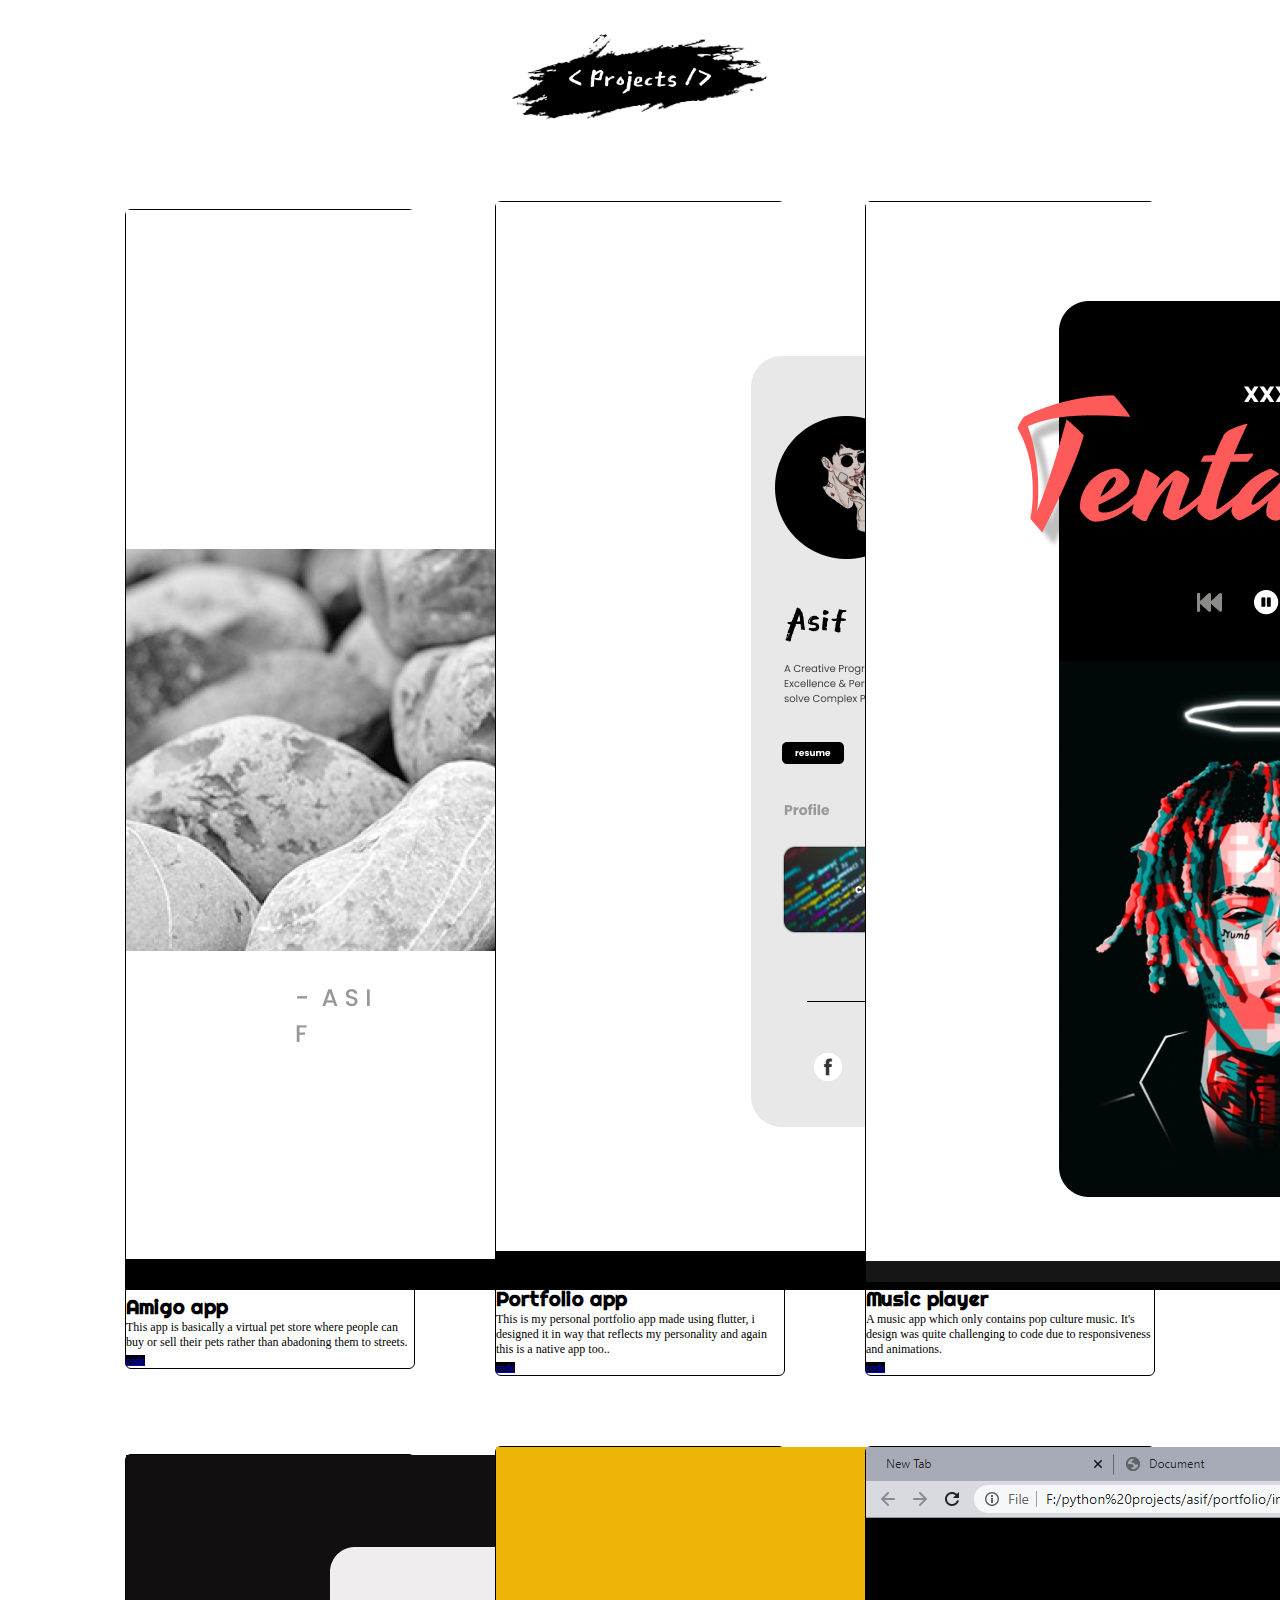
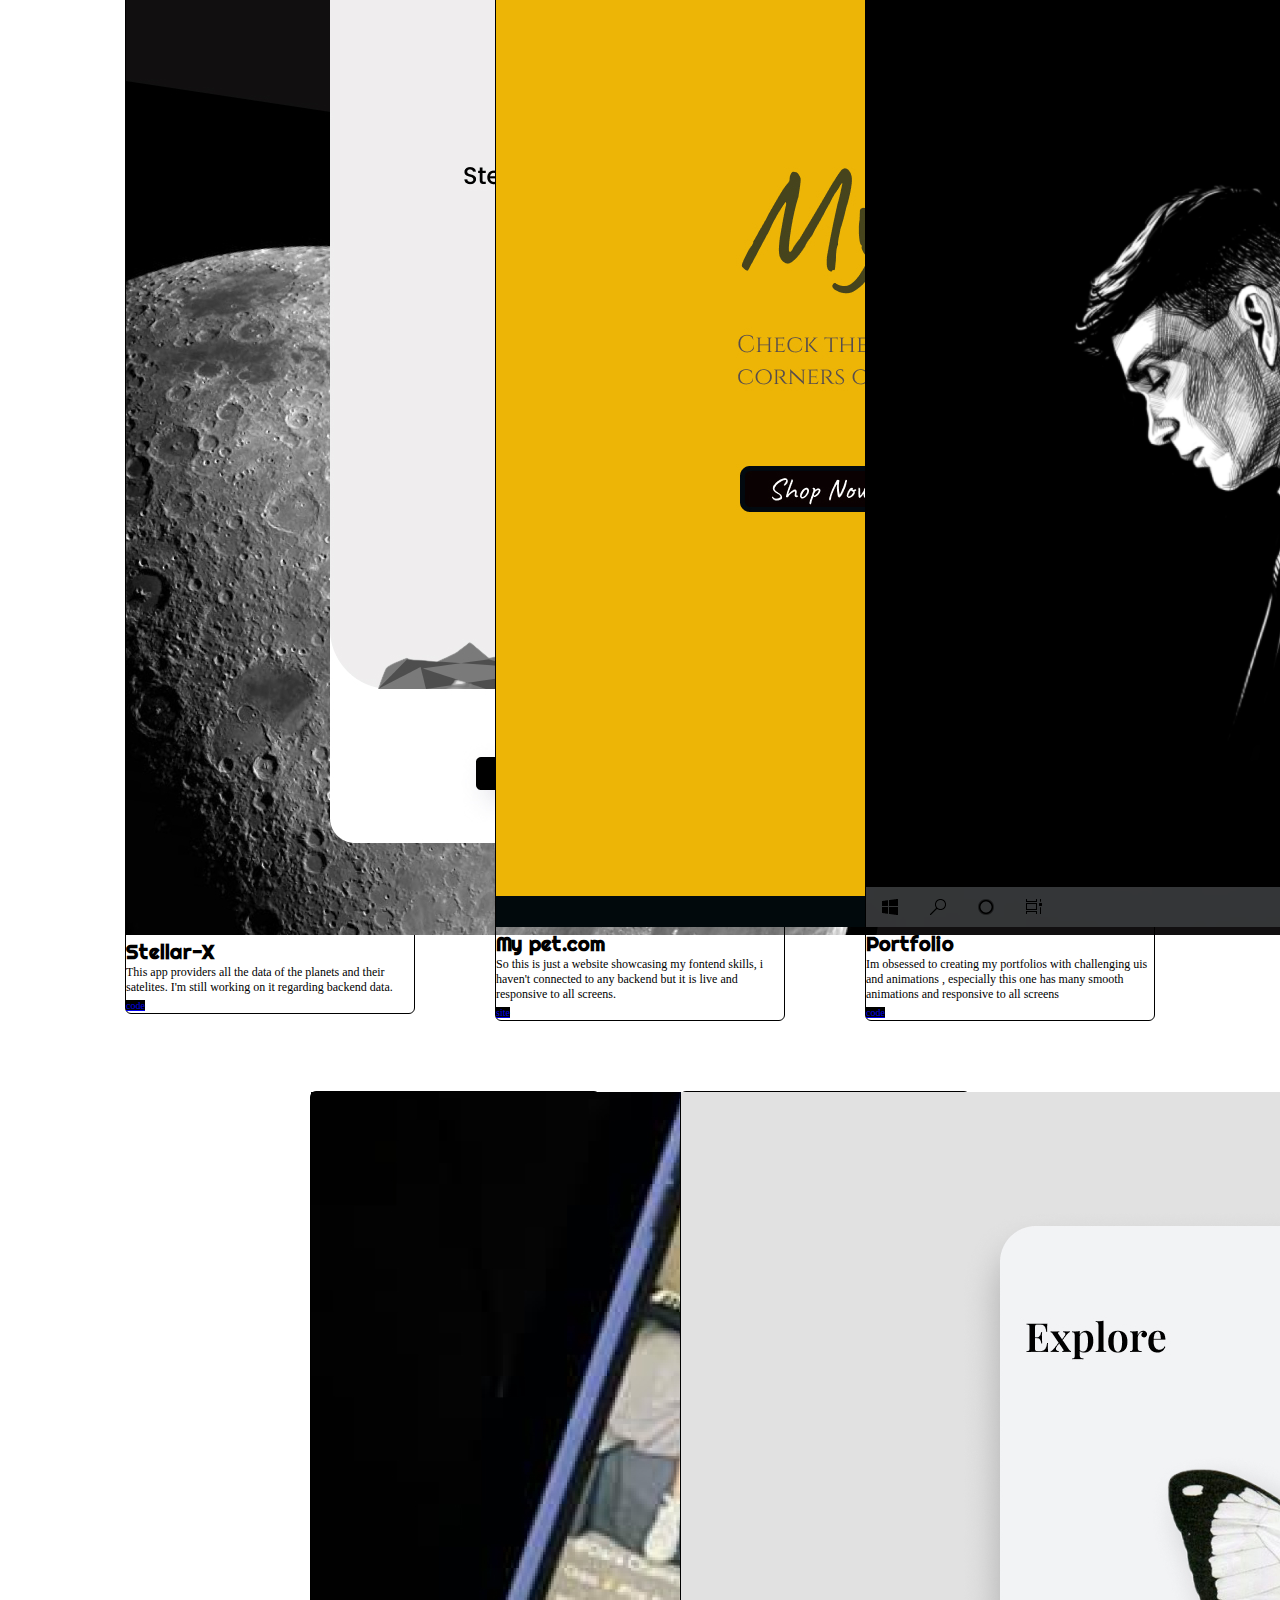
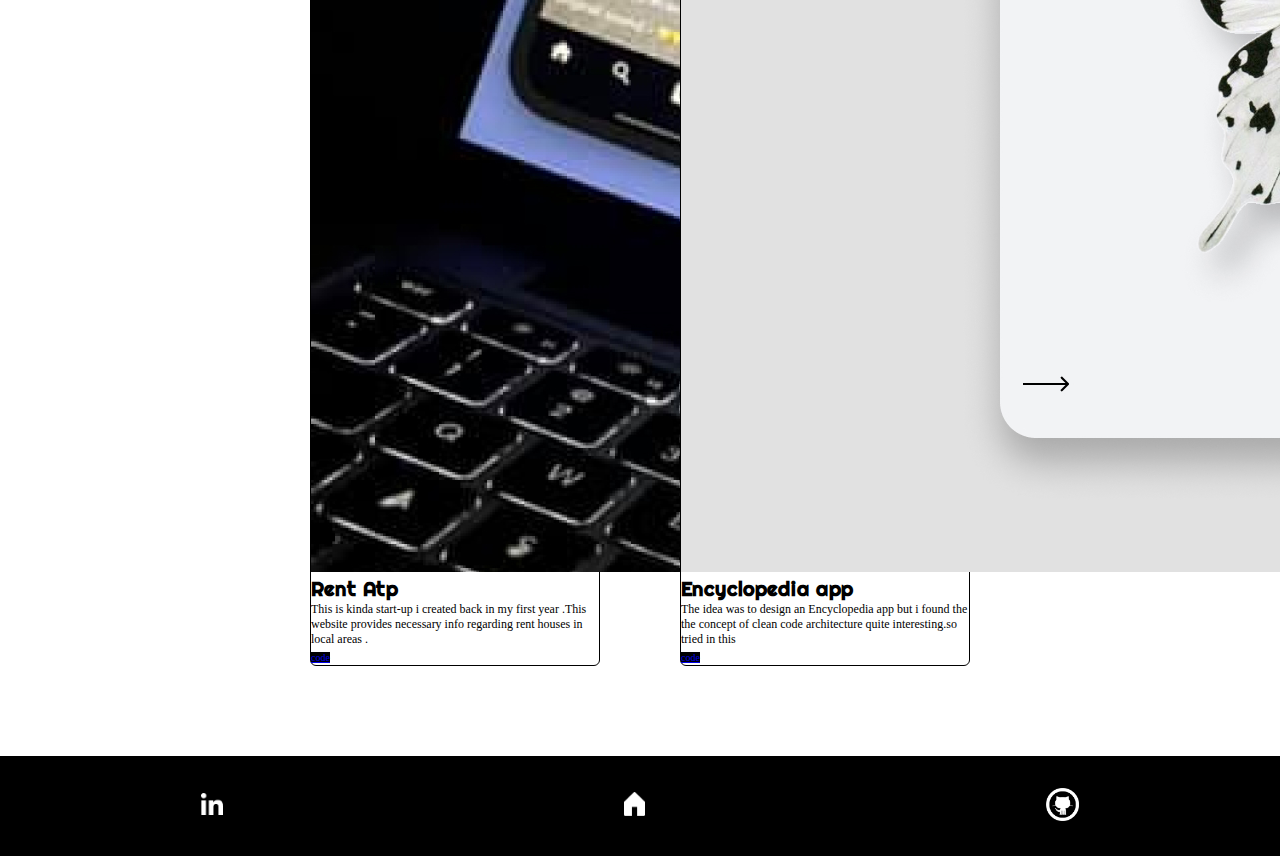
==== bootstap.html @ c8dc8716 "Add files via upload" ====
<!DOCTYPE html>
<html lang="en">

<head>
    <meta charset="UTF-8">
    <meta name="viewport" content="width=device-width, initial-scale=1.0">
    <link href="https://cdn.jsdelivr.net/npm/bootstrap@5.0.0-beta3/dist/css/bootstrap.min.css" rel="stylesheet"
        integrity="sha384-eOJMYsd53ii+scO/bJGFsiCZc+5NDVN2yr8+0RDqr0Ql0h+rP48ckxlpbzKgwra6" crossorigin="anonymous">
    <link rel="stylesheet" href="/boot.css">
    <link rel="preconnect" href="https://fonts.gstatic.com">
    <link href="https://fonts.googleapis.com/css2?family=East+Sea+Dokdo&display=swap" rel="stylesheet">
    <link rel="preconnect" href="https://fonts.gstatic.com">
    <link href="https://fonts.googleapis.com/css2?family=Mrs+Saint+Delafield&display=swap" rel="stylesheet">
    <link
        href="https://fonts.googleapis.com/css2?family=East+Sea+Dokdo&family=Poppins:wght@500&family=Righteous&display=swap"
        rel="stylesheet">
    <title>P R O J E C T'S</title>
</head>

<body>


    <div class="i">
        <img src="/assets/images/p.png" alt="">
    </div>


    <div class="cards">


        <div class="one">
            <div class="card" style="width: 18rem;">
                <img src="/assets/images/ymm.jpg" class="card-img-top" alt="...">
                <div class="card-body">
                    <h5 class="card-title">Amigo app</h5>
                    <p class="card-text">This app is basically a virtual pet store where people can buy or sell their pets rather than abadoning them to streets.</p>
                    <a href="https://github.com/xyz-asif/parrots-app" class="btn btn-primary"
                        style="background-color: black; font-size: 10px; width: 60; ">code</a>
                </div>
            </div>
        </div>


        <div class="one">
            <div class="card" style="width: 18rem;">
                <img src="/assets/images/lmm.jpg" class="card-img-top" alt="...">
                <div class="card-body">
                    <h5 class="card-title">Portfolio app</h5>
                    <p class="card-text">This is my personal portfolio app made using flutter, i designed it in way that reflects my personality and again this is a native app too..</p>
                    <a href="https://github.com/xyz-asif/portfolio" class="btn btn-primary"
                        style="background-color: black; font-size: 10px; width: 60; ">code</a>
                </div>
            </div>
        </div>


        <div class="one">
            <div class="card" style="width: 18rem;">
                <img src="/assets/images/coool.png" class="card-img-top" alt="...">
                <div class="card-body">
                    <h5 class="card-title">Music player</h5>
                    <p class="card-text">A music app which only contains pop culture music. It's design was quite challenging to code due to responsiveness and animations.</p>
                    <a href="#" class="btn btn-primary"
                        style="background-color: black; font-size: 10px; width: 60; ">code</a>
                </div>
            </div>
        </div>


        <div class="one">
            <div class="card" style="width: 18rem;">
                <img src="/assets/images/wow.jpg" class="card-img-top" alt="...">
                <div class="card-body">
                    <h5 class="card-title">Stellar-X</h5>
                    <p class="card-text">This app providers all the data of the planets and their satelites. I'm still working on it regarding backend data.</p>
                    <a href="https://github.com/xyz-asif/planets-app" class="btn btn-primary"
                        style="background-color: black; font-size: 10px; width: 60; ">code</a>
                </div>
            </div>
        </div>


        <div class="one">
            <div class="card" style="width: 18rem;">
                <img src="/assets/images/amm.jpg" class="card-img-top" alt="...">
                <div class="card-body">
                    <h5 class="card-title">My pet.com</h5>
                    <p class="card-text">So this is just a website showcasing my fontend skills, i haven't connected to any backend but it is live and responsive to all screens.</p>
                    <a href="https://jolly-meninsky-25a6a6.netlify.app" class="btn btn-primary"
                        style="background-color: black; font-size: 10px; width: 60; ">site</a>
                </div>
            </div>
        </div>


        <div class="one">
            <div class="card" style="width: 18rem;">
                <img src="/assets/images/kmm.png" class="card-img-top" alt="...">
                <div class="card-body">
                    <h5 class="card-title">Portfolio</h5>
                    <p class="card-text">Im obsessed to creating my portfolios with challenging uis and animations , especially this one has many smooth animations and responsive to all screens</p>
                    <a href="https://github.com/xyz-asif/peaky-blinders" class="btn btn-primary"
                        style="background-color: black; font-size: 10px; width: 60; ">code</a>
                </div>
            </div>
        </div>


        <div class="one">
            <div class="card" style="width: 18rem;">
                <img src="/assets/images/emm.jpg" class="card-img-top" alt="...">
                <div class="card-body">
                    <h5 class="card-title">Rent Atp</h5>
                    <p class="card-text">This is kinda start-up i created back in my first year .This  website  provides necessary info regarding rent houses in local areas
                       .</p>
                    <a href="https://github.com/xyz-asif/semester" class="btn btn-primary"
                        style="background-color: black; font-size: 10px; width: 60; ">code</a>
                </div>
            </div>
        </div>


        <div class="one">
            <div class="card" style="width: 18rem;">
                <img src="/assets/images/btr.png" class="card-img-top" alt="...">
                <div class="card-body">
                    <h5 class="card-title">Encyclopedia app</h5>
                    <p class="card-text">The idea was to design an Encyclopedia app but i found the the concept of clean code architecture quite interesting.so tried in this</p>
                    <a href="https://github.com/xyz-asif/Encyclopidea" class="btn btn-primary"
                        style="background-color: black; font-size: 10px; width: 60; ">code</a>
                </div>
            </div>
        </div>


    </div>









    <!-- bbbbbb -->
    <footer>
        <div class="phone">
            <a href="www.linkedin.com/in/xyz-asif"><img src="/assets/images/kik.png" alt=""></a>
        </div>
        <div class="home">
            <a href="./"> <img src="/assets/images/homee.png" alt=""></a>
        </div>
        <div class="back">
            <a href="https://github.com/xyz-asif" onclick="history.go(-1)"><img src="/assets/images/git.png" alt=""></a>
        </div>
    </footer>
</body>

</html>
---- boot.css ----
*{
    padding: 0;
    margin: 0;
    box-sizing: border-box;
}

body{
    position: relative;
    overflow-x: hidden;

}
.i{
    margin-top: 10px;
   text-align: center;
}
.i img{
    width: 300px;
   
}
h2{
    text-align: center;
    margin: 45PX 40px 40px 40px;
    font-family: 'East Sea Dokdo', cursive;
    font-weight: 300;
    font-size: 60px;
}
.cards{
    margin: 20px 50px 50px 50px;
    display: flex;
    align-items: center;
  justify-content: center;
    flex-wrap: wrap;
    
}
.one{
    margin: 30px 40px 40px 40px;
    border: solid black 1.5px;
    border-radius: 6px;
}
footer{
    display: flex;
    width: 100%;
    height: 100px;
    bottom: 0%;
    background-color: black;
    justify-content: space-around;
    align-items: center;
}
footer .phone img{
    width: 22px;
    height: 22px;
}
footer .home img{
    width: 20.66px;
    height: 24px;
}
footer .back img{
    width: 33px;
    height: 33px;
}
.card-title{
    font-family: 'Righteous', cursive;
    font-size: 20px;
}
.card-text{
    font-size: 12px;
    /* font-family: 'Poppins', sans-serif; */
}
a{
    
    font-size: 5px;
    
}
/* @media only screen and (max-width: 414px){

    footer .phone img{
        width: 18px;
        height: 20px;
    }
    footer .home img{
        width: 25px;
        height: 24px;
    }
    footer .back img{
        width: 25px;
        height: 20px;
    }
}

@media only screen and (max-width: 375px){

    footer .phone img{
        width: 16px;
        height: 18px;
    }
    footer .home img{
        width: 22px;
        height: 21px;
    }
    footer .back img{
        width: 20px;
        height: 15px;
    }
} */
/* nn */
@media only screen and (max-width: 750px){footer .phone img{
    width: 22px;
    height: 22px;
}
footer .home img{
    width: 21px;
    height: 23px;
}
footer .back img{
    width: 28px;
    height: 28px;
}}
@media only screen and (max-width: 430px){
    footer .phone img{
        width: 19px;
        height: 19px;
    }
    footer .home img{
        width: 18px;
        height: 20px;
    }
    footer .back img{
        width: 24px;
        height: 24px;
    }
}
@media only screen and (max-width: 375px){
    footer .phone img{
        width: 18px;
        height: 18px;
        margin-left: 0px; 
    }
    footer .home img{
        width: 17px;
        height: 19px;
        margin-left: 0px; 
    }
    footer .back img{
        width: 23.5px;
        height: 23.5px;
        margin-left: 0px; 
    }
}
@media only screen and (max-width: 360px){
    footer .phone img{
        width: 16px;
        height: 16px;
        margin-left: 0px; 
    }
    footer .home img{
        width: 15px;
        height: 17px;
        margin-left: 0px; 
    }
    footer .back img{
        width: 22px;
        height: 22px;
        margin-left: 0px; 
    }
}
@media only screen and (max-width: 320px){
    footer .phone img{
        width: 15px;
        height: 15px;
        margin-left: 0px; 
    }
    footer .home img{
        width: 13px;
        height: 15px;
        margin-left: 0px; 
    }
    footer .back img{
        width: 20px;
        height: 20px;
        margin-left: 0px; 
    }
}

@media only screen and (max-width: 300px){
    footer .phone img{
        width: 14px;
        height: 14px;
        margin-left: 0px; 
    }
    footer .home img{
        width: 14px;
        height: 16px;
        margin-left: 0px; 
    }
    footer .back img{
        width: 19px;
        height: 19px;
        margin-left: 0px; 
    }
}
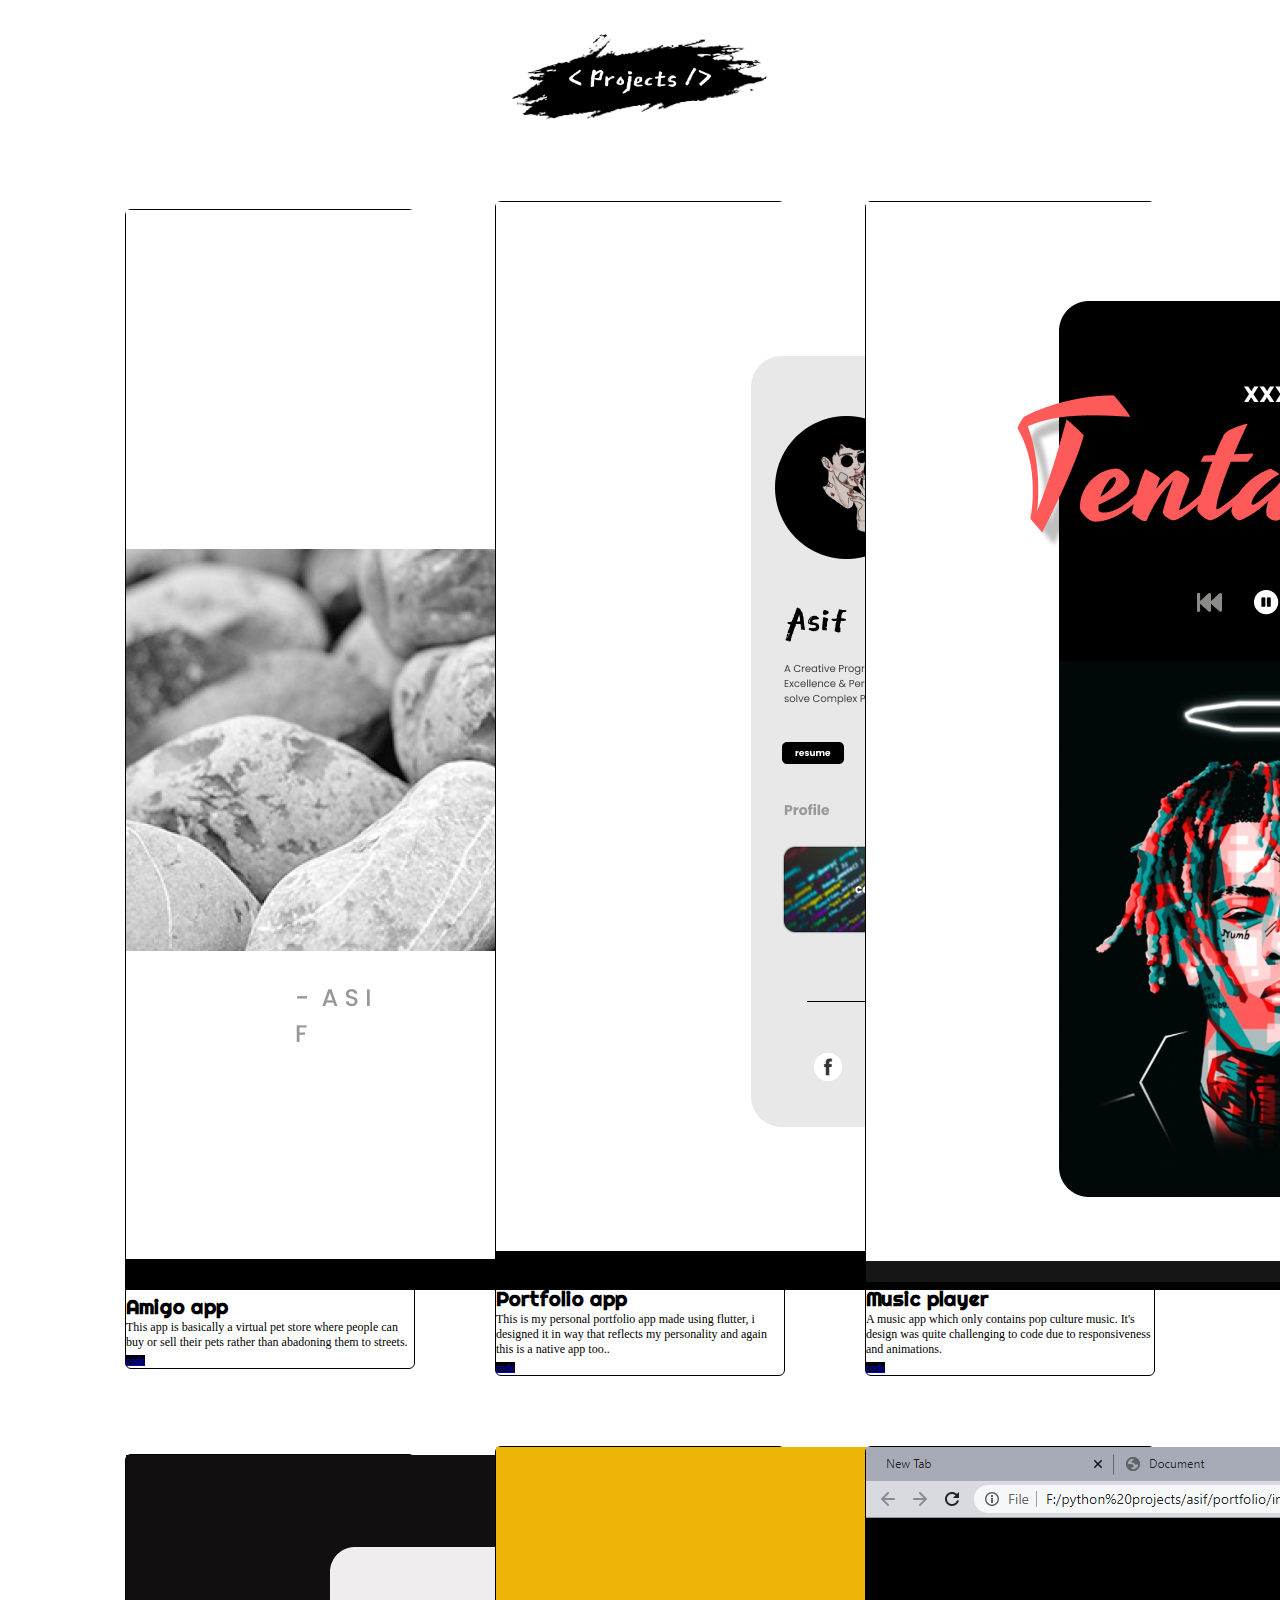
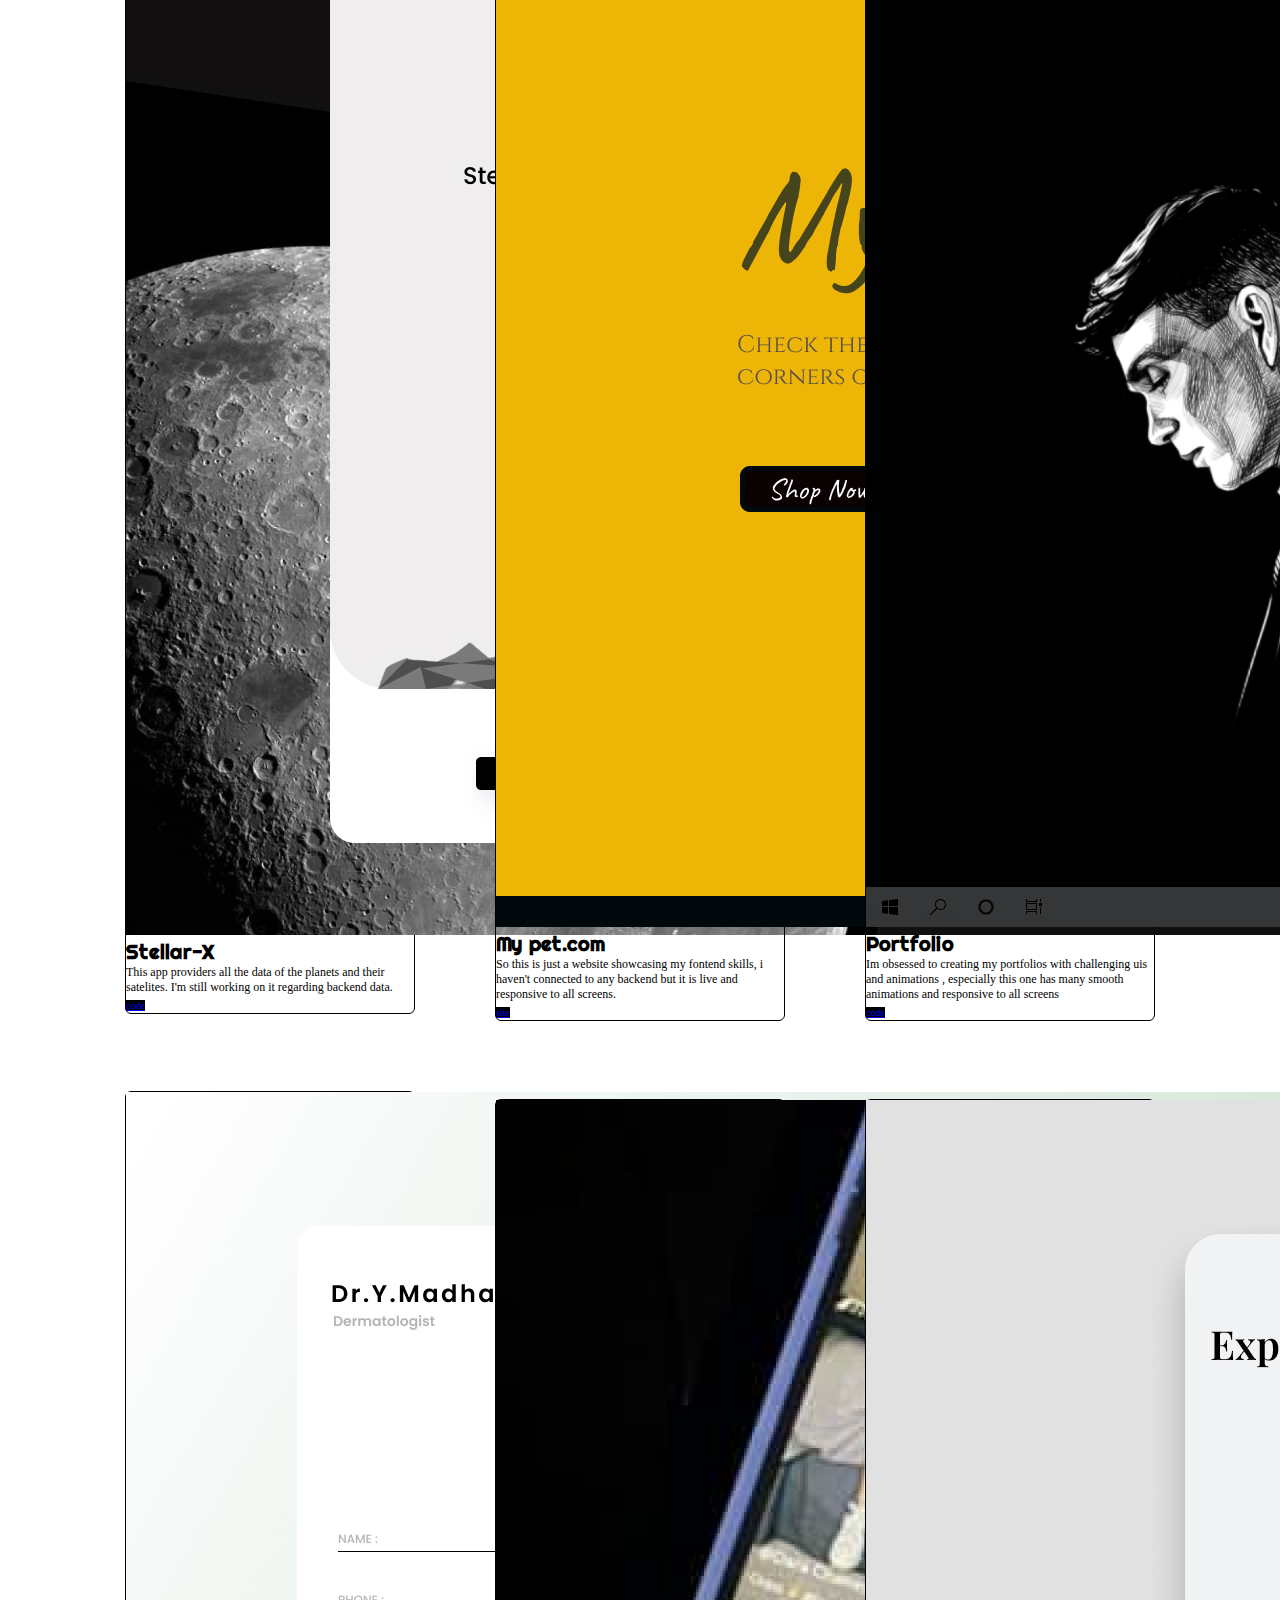
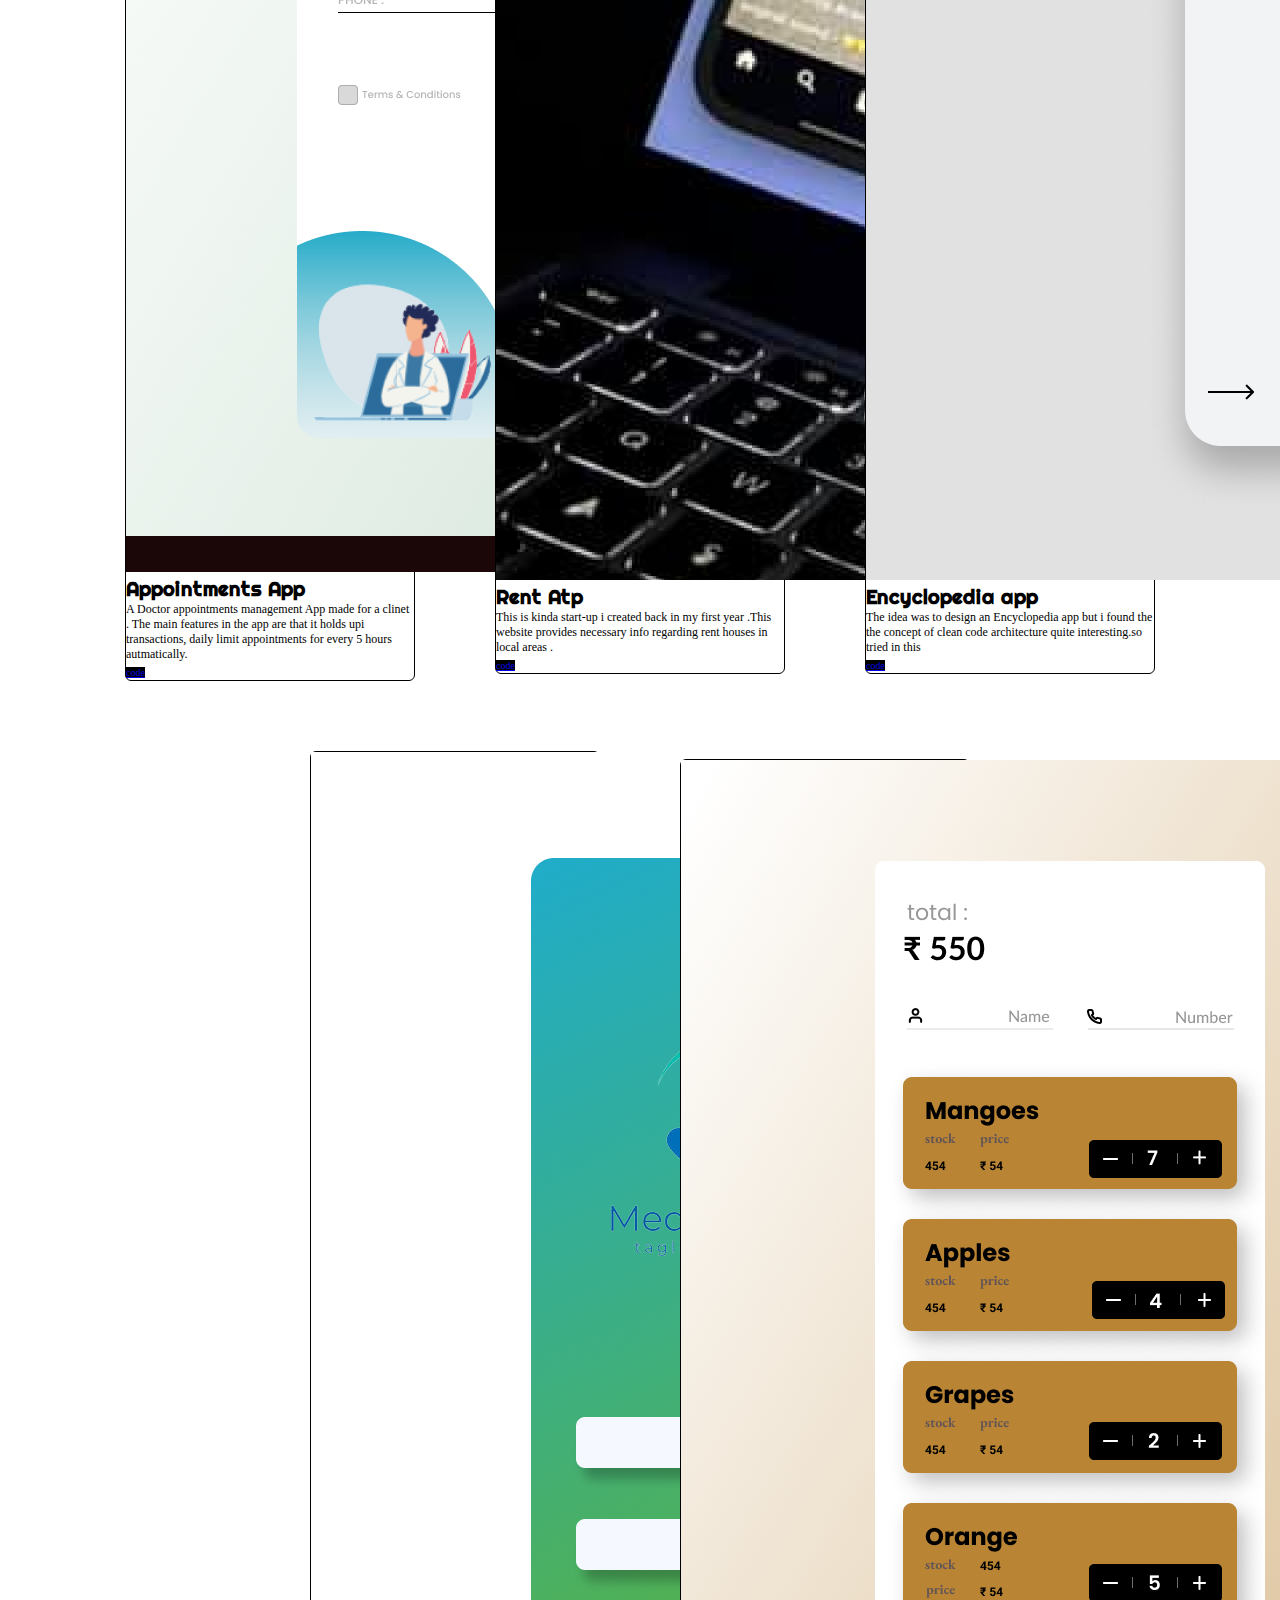
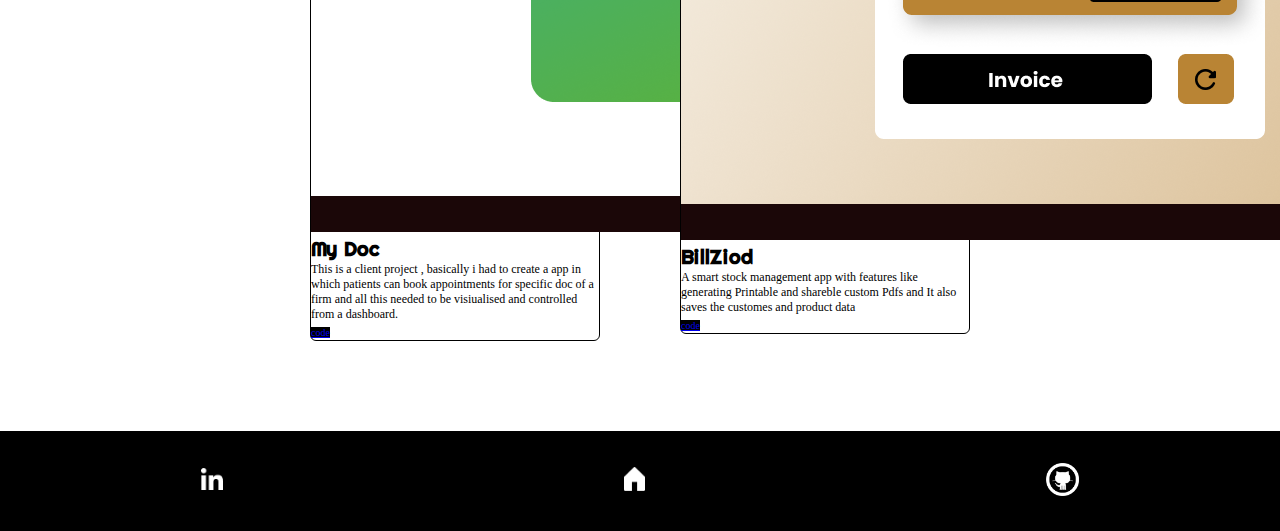
==== commit 33a7e8c0: "Update bootstap.html" ====
--- a/bootstap.html
+++ b/bootstap.html
@@ -33,7 +33,8 @@
                 <img src="/assets/images/ymm.jpg" class="card-img-top" alt="...">
                 <div class="card-body">
                     <h5 class="card-title">Amigo app</h5>
-                    <p class="card-text">This app is basically a virtual pet store where people can buy or sell their pets rather than abadoning them to streets.</p>
+                    <p class="card-text">This app is basically a virtual pet store where people can buy or sell their
+                        pets rather than abadoning them to streets.</p>
                     <a href="https://github.com/xyz-asif/parrots-app" class="btn btn-primary"
                         style="background-color: black; font-size: 10px; width: 60; ">code</a>
                 </div>
@@ -46,7 +47,8 @@
                 <img src="/assets/images/lmm.jpg" class="card-img-top" alt="...">
                 <div class="card-body">
                     <h5 class="card-title">Portfolio app</h5>
-                    <p class="card-text">This is my personal portfolio app made using flutter, i designed it in way that reflects my personality and again this is a native app too..</p>
+                    <p class="card-text">This is my personal portfolio app made using flutter, i designed it in way that
+                        reflects my personality and again this is a native app too..</p>
                     <a href="https://github.com/xyz-asif/portfolio" class="btn btn-primary"
                         style="background-color: black; font-size: 10px; width: 60; ">code</a>
                 </div>
@@ -59,7 +61,8 @@
                 <img src="/assets/images/coool.png" class="card-img-top" alt="...">
                 <div class="card-body">
                     <h5 class="card-title">Music player</h5>
-                    <p class="card-text">A music app which only contains pop culture music. It's design was quite challenging to code due to responsiveness and animations.</p>
+                    <p class="card-text">A music app which only contains pop culture music. It's design was quite
+                        challenging to code due to responsiveness and animations.</p>
                     <a href="#" class="btn btn-primary"
                         style="background-color: black; font-size: 10px; width: 60; ">code</a>
                 </div>
@@ -72,7 +75,8 @@
                 <img src="/assets/images/wow.jpg" class="card-img-top" alt="...">
                 <div class="card-body">
                     <h5 class="card-title">Stellar-X</h5>
-                    <p class="card-text">This app providers all the data of the planets and their satelites. I'm still working on it regarding backend data.</p>
+                    <p class="card-text">This app providers all the data of the planets and their satelites. I'm still
+                        working on it regarding backend data.</p>
                     <a href="https://github.com/xyz-asif/planets-app" class="btn btn-primary"
                         style="background-color: black; font-size: 10px; width: 60; ">code</a>
                 </div>
@@ -85,7 +89,8 @@
                 <img src="/assets/images/amm.jpg" class="card-img-top" alt="...">
                 <div class="card-body">
                     <h5 class="card-title">My pet.com</h5>
-                    <p class="card-text">So this is just a website showcasing my fontend skills, i haven't connected to any backend but it is live and responsive to all screens.</p>
+                    <p class="card-text">So this is just a website showcasing my fontend skills, i haven't connected to
+                        any backend but it is live and responsive to all screens.</p>
                     <a href="https://jolly-meninsky-25a6a6.netlify.app" class="btn btn-primary"
                         style="background-color: black; font-size: 10px; width: 60; ">site</a>
                 </div>
@@ -98,21 +103,35 @@
                 <img src="/assets/images/kmm.png" class="card-img-top" alt="...">
                 <div class="card-body">
                     <h5 class="card-title">Portfolio</h5>
-                    <p class="card-text">Im obsessed to creating my portfolios with challenging uis and animations , especially this one has many smooth animations and responsive to all screens</p>
+                    <p class="card-text">Im obsessed to creating my portfolios with challenging uis and animations ,
+                        especially this one has many smooth animations and responsive to all screens</p>
                     <a href="https://github.com/xyz-asif/peaky-blinders" class="btn btn-primary"
                         style="background-color: black; font-size: 10px; width: 60; ">code</a>
                 </div>
             </div>
         </div>
 
-
+        <div class="one">
+            <div class="card" style="width: 18rem;">
+                <img src="/assets/images/madv.png" class="card-img-top" alt="...">
+                <div class="card-body">
+                    <h5 class="card-title">Appointments App</h5>
+                    <p class="card-text">A Doctor appointments management App made for a clinet . The main features in
+                        the app are that it holds upi transactions, daily limit appointments for every 5 hours
+                        autmatically. </p>
+                    <a href="https://github.com/xyz-asif/Amaze-Spa" class="btn btn-primary"
+                        style="background-color: black; font-size: 10px; width: 60; ">code</a>
+                </div>
+            </div>
+        </div>
         <div class="one">
             <div class="card" style="width: 18rem;">
                 <img src="/assets/images/emm.jpg" class="card-img-top" alt="...">
                 <div class="card-body">
                     <h5 class="card-title">Rent Atp</h5>
-                    <p class="card-text">This is kinda start-up i created back in my first year .This  website  provides necessary info regarding rent houses in local areas
-                       .</p>
+                    <p class="card-text">This is kinda start-up i created back in my first year .This website provides
+                        necessary info regarding rent houses in local areas
+                        .</p>
                     <a href="https://github.com/xyz-asif/semester" class="btn btn-primary"
                         style="background-color: black; font-size: 10px; width: 60; ">code</a>
                 </div>
@@ -125,13 +144,45 @@
                 <img src="/assets/images/btr.png" class="card-img-top" alt="...">
                 <div class="card-body">
                     <h5 class="card-title">Encyclopedia app</h5>
-                    <p class="card-text">The idea was to design an Encyclopedia app but i found the the concept of clean code architecture quite interesting.so tried in this</p>
+                    <p class="card-text">The idea was to design an Encyclopedia app but i found the the concept of clean
+                        code architecture quite interesting.so tried in this</p>
                     <a href="https://github.com/xyz-asif/Encyclopidea" class="btn btn-primary"
                         style="background-color: black; font-size: 10px; width: 60; ">code</a>
                 </div>
             </div>
         </div>
 
+
+        <div class="one">
+            <div class="card" style="width: 18rem;">
+                <img src="/assets/images/doc.png" class="card-img-top" alt="...">
+                <div class="card-body">
+                    <h5 class="card-title">My Doc</h5>
+                    <p class="card-text">This is a client project , basically i had to create a app in which patients
+                        can book appointments for specific doc of a firm and all this needed to be visiualised and
+                        controlled from a dashboard.</p>
+                    <a href="https://github.com/xyz-asif/Doctor-Appointment-App" class="btn btn-primary"
+                        style="background-color: black; font-size: 10px; width: 60; ">code</a>
+                </div>
+            </div>
+        </div>
+
+
+        <div class="one">
+            <div class="card" style="width: 18rem;">
+                <img src="/assets/images/bill.png" class="card-img-top" alt="...">
+                <div class="card-body">
+                    <h5 class="card-title">BillZiod</h5>
+                    <p class="card-text">A smart stock management app with features like generating Printable and
+                        shareble custom Pdfs and It also saves the customes and product data</p>
+                    <a href="https://github.com/xyz-asif/BillZoid" class="btn btn-primary"
+                        style="background-color: black; font-size: 10px; width: 60; ">code</a>
+                </div>
+            </div>
+        </div>
+
+
+        <!-- end -->
 
     </div>
 
@@ -157,4 +208,4 @@
     </footer>
 </body>
 
-</html>+</html>
